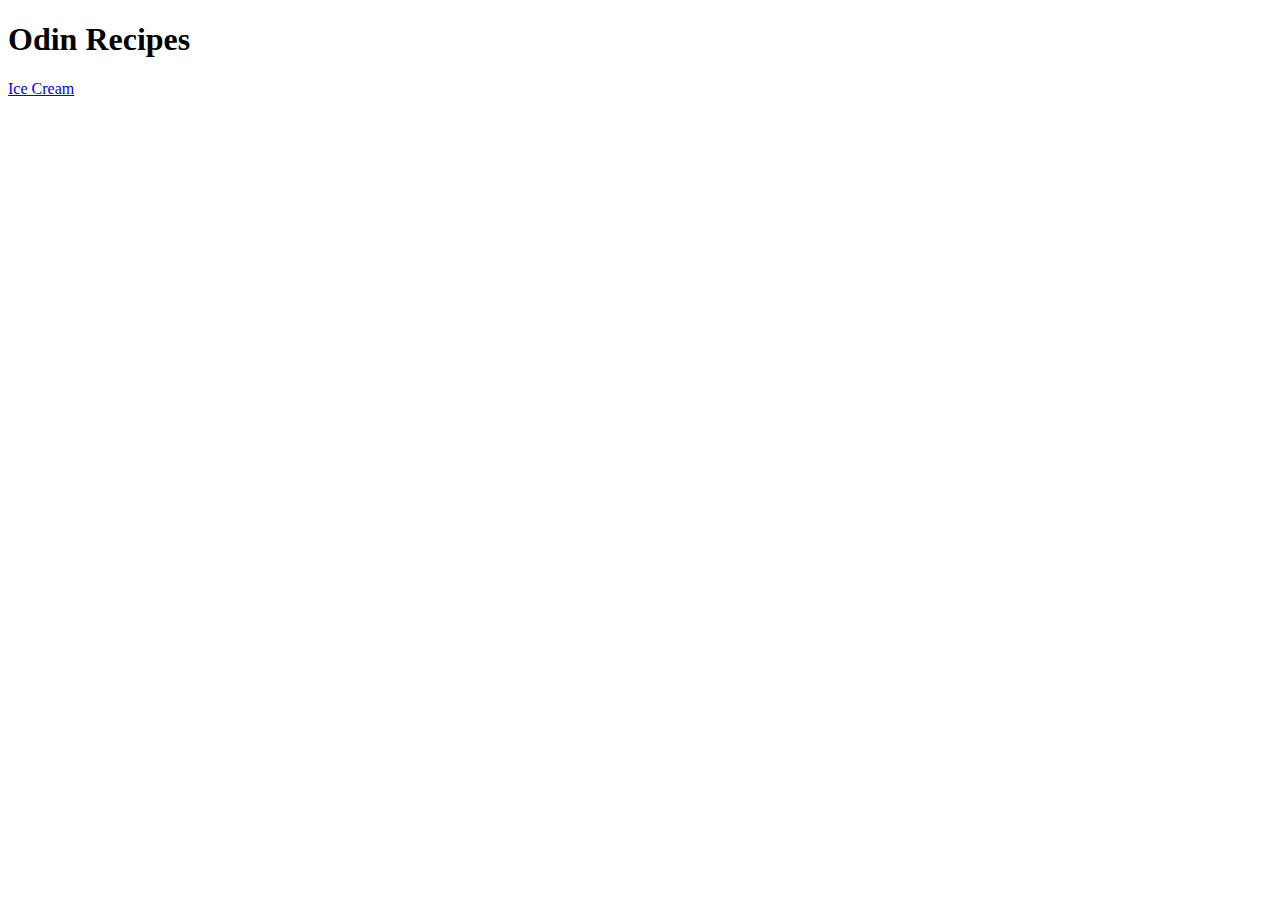
==== odin_recipes/index.html @ 8e52d854 "Add index file to link all recipes" ====
<!DOCTYPE html>
<html lang="en">
    <head>
        <meta charset="UTF-8">
        <title>Odin Recipes</title>
    </head>

    <body>
        <h1>Odin Recipes</h1>
        <a href="recipes/ice_cream.html">Ice Cream</a>
    </body>
</html>
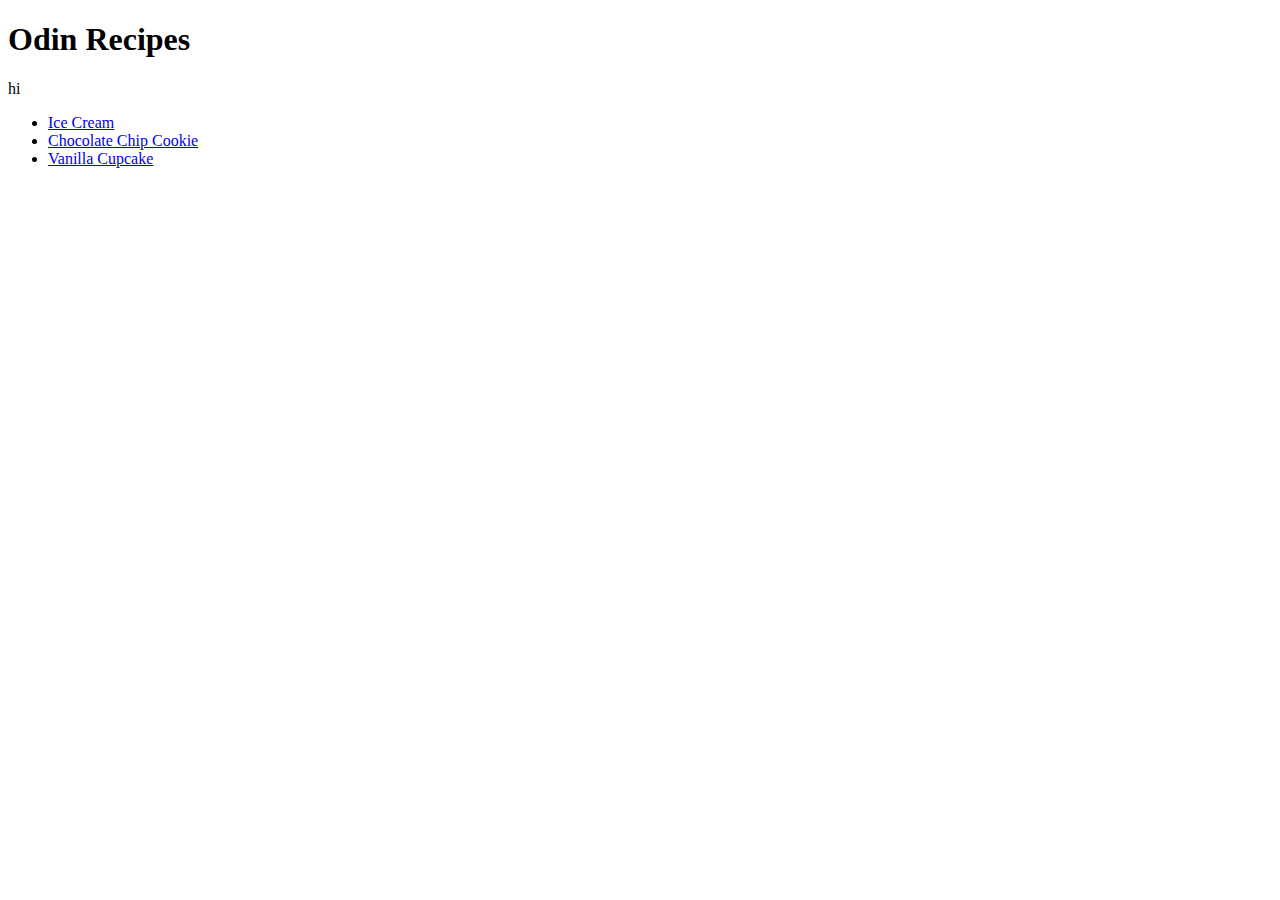
==== commit 131ac46b: "Add all recipes to index.html" ====
--- a/odin_recipes/index.html
+++ b/odin_recipes/index.html
@@ -7,6 +7,13 @@
 
     <body>
         <h1>Odin Recipes</h1>
-        <a href="recipes/ice_cream.html">Ice Cream</a>
+        <p>hi</p>
+        <ul>
+            <li><a href="recipes/ice_cream.html">Ice Cream</a></li>
+            <li><a href="recipes/chocolate_chip_cookie.html">Chocolate Chip Cookie</a></li>
+            <li><a href="recipes/vanilla_cupcake.html">Vanilla Cupcake</a></li>
+        </ul>
+        
+        
     </body>
 </html>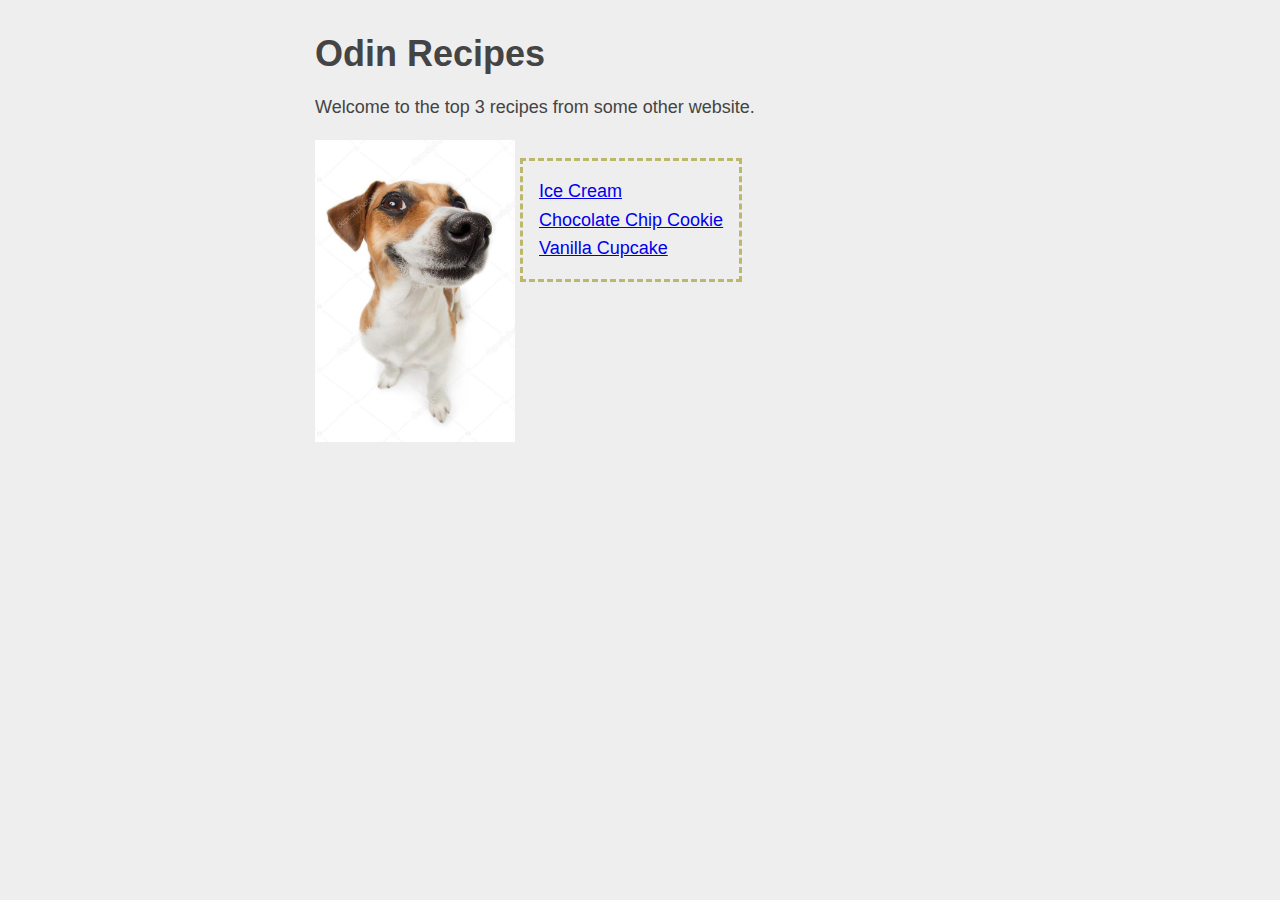
==== commit de01b7f8: "Style index.html" ====
--- a/odin_recipes/index.html
+++ b/odin_recipes/index.html
@@ -2,13 +2,17 @@
 <html lang="en">
     <head>
         <meta charset="UTF-8">
+        <link rel="stylesheet" href="index.css">
+        
         <title>Odin Recipes</title>
     </head>
 
     <body>
         <h1>Odin Recipes</h1>
-        <p>hi</p>
-        <ul>
+        <p>Welcome to the top 3 recipes from some other website.</p>
+
+        <img class="dog inline-block" src="img/depositphotos_26089317-stock-photo-cute-small-dog.jpg" alt="Cool dog smiling">
+        <ul class="recipe-list inline-block">
             <li><a href="recipes/ice_cream.html">Ice Cream</a></li>
             <li><a href="recipes/chocolate_chip_cookie.html">Chocolate Chip Cookie</a></li>
             <li><a href="recipes/vanilla_cupcake.html">Vanilla Cupcake</a></li>
--- a/odin_recipes/index.css
+++ b/odin_recipes/index.css
@@ -0,0 +1,28 @@
+body {
+    /* Completely original css here */
+    font-family: Inter, Helvetica Neue, Helvetica, Arial,sans-serif;
+    /* Possibly stolen from github.com/Zachtreis/bettermotherfuckingwebsite */
+    color: #444;
+    background-color: #EEE;
+    margin: 40px auto;
+    max-width: 650px;
+    line-height: 1.6em;
+    font-size: 18px;
+    padding: 0;
+}
+
+
+.inline-block {
+    display: inline-block;
+}
+
+.dog {
+    width: 200px;
+}
+
+ul.recipe-list {
+    padding: 1rem;
+    vertical-align: top;
+    border: dashed darkkhaki;
+    list-style-type: none;
+}